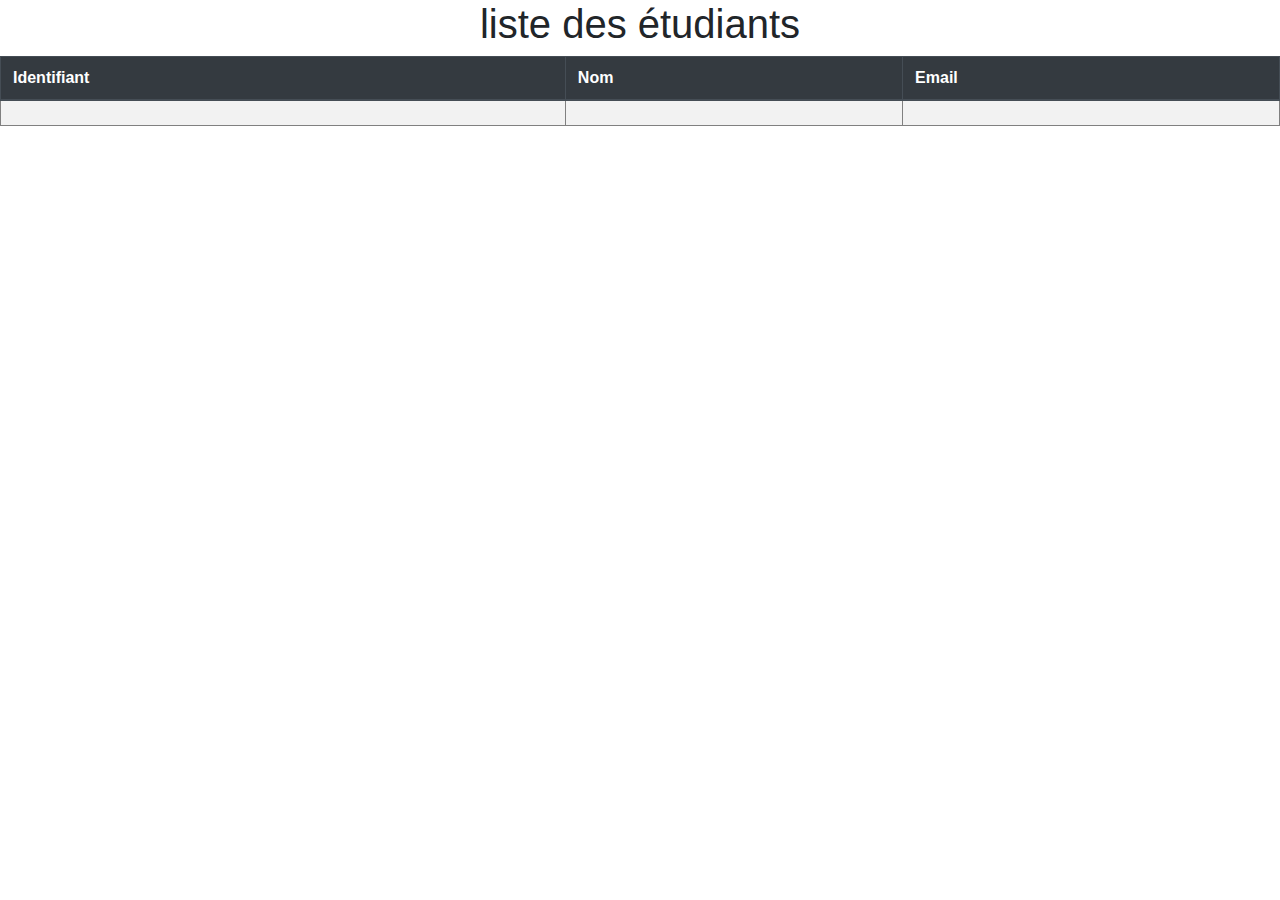
==== src/main/resources/templates/listStudents.html @ 7853a5e0 "day1" ====
<html>
<head> 
<meta charset="UTF-8"/>
<link rel="stylesheet" href="https://maxcdn.bootstrapcdn.com/bootstrap/4.5.2/css/bootstrap.min.css">

 </head>
<body>
<h1 align="center"> liste des étudiants </h1>
<table class="table table-striped" align = center border="1">
  	<thead class="thead-dark">
 		<tr>
 			<th>Identifiant</th> <th>Nom</th> <th>Email</th> 
 		</tr> 	
  	</thead>
  	<tbody>
  	<!-- etudiant c'est indice de parcours -->
  		<tr th:each="etudiant:${students}">
  			<td th:text="${etudiant.id}"></td> 
  			<td th:text="${etudiant.nom}"></td>  
  			<td th:text="${etudiant.email}"></td>
  			
  		</tr>
  	</tbody>
  </table>
</body>
</html>
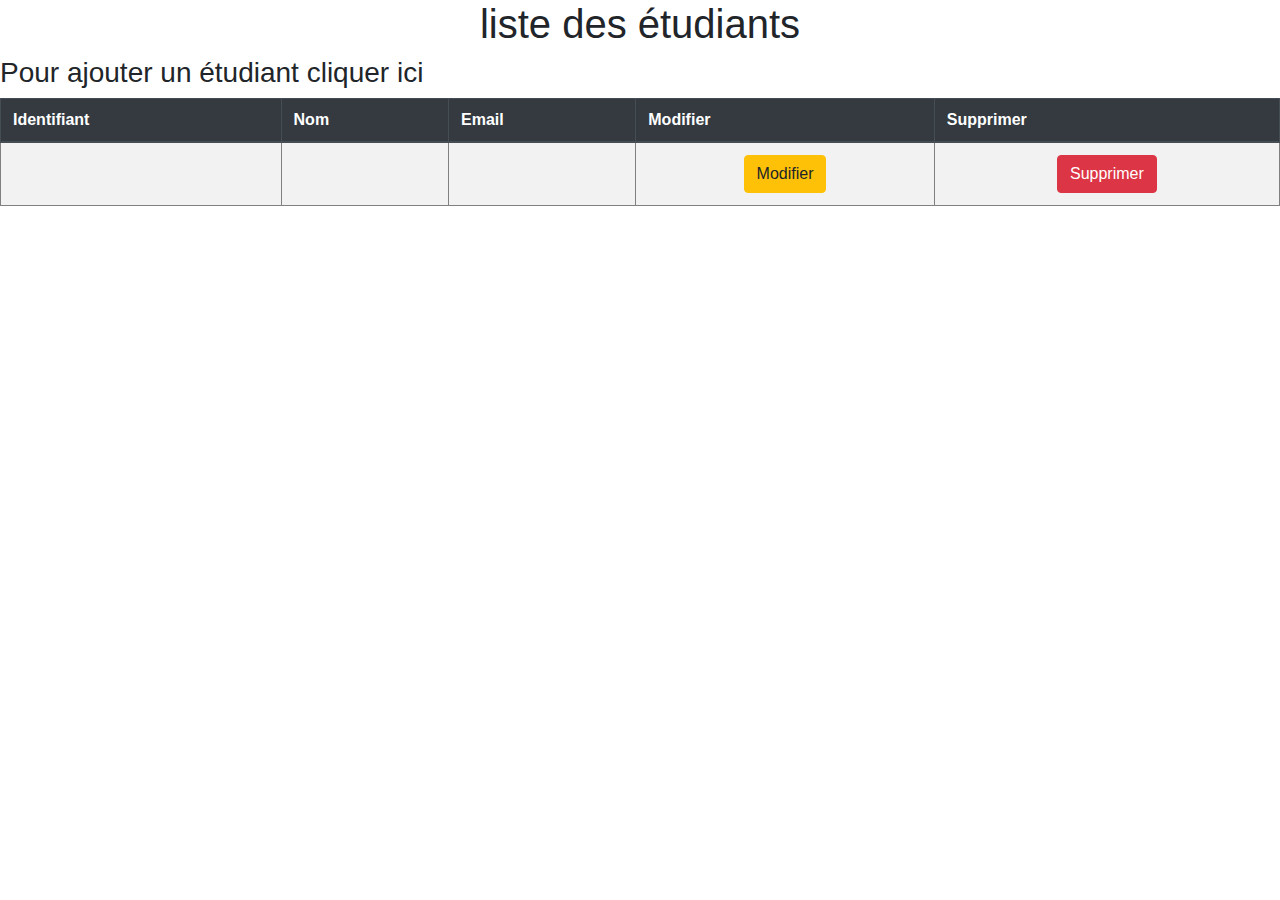
==== commit 65c97c31: "bootcamp day2" ====
--- a/src/main/resources/templates/listStudents.html
+++ b/src/main/resources/templates/listStudents.html
@@ -1,26 +1,40 @@
 <html>
-<head> 
-<meta charset="UTF-8"/>
-<link rel="stylesheet" href="https://maxcdn.bootstrapcdn.com/bootstrap/4.5.2/css/bootstrap.min.css">
 
- </head>
+
+<head>
+<meta charset="UTF-8" />
+<link rel="stylesheet"
+	href="https://maxcdn.bootstrapcdn.com/bootstrap/4.5.2/css/bootstrap.min.css">
+<link type="text/css" rel="stylesheet" th:href="@{/css/main.css}">
+</head>
+
+
 <body>
-<h1 align="center"> liste des étudiants </h1>
-<table class="table table-striped" align = center border="1">
-  	<thead class="thead-dark">
- 		<tr>
- 			<th>Identifiant</th> <th>Nom</th> <th>Email</th> 
- 		</tr> 	
-  	</thead>
-  	<tbody>
-  	<!-- etudiant c'est indice de parcours -->
-  		<tr th:each="etudiant:${students}">
-  			<td th:text="${etudiant.id}"></td> 
-  			<td th:text="${etudiant.nom}"></td>  
-  			<td th:text="${etudiant.email}"></td>
-  			
-  		</tr>
-  	</tbody>
-  </table>
+	<h1 align="center">liste des étudiants</h1>
+	<h3>
+		Pour ajouter un étudiant cliquer <a th:href="@{/etudiant/add}">ici</a>
+	</h3>
+
+	<table class="table table-striped" align=center border="1">
+		<thead class="thead-dark">
+			<tr>
+				<th align="center">Identifiant</th>
+				<th align="center">Nom</th>
+				<th align="center">Email</th>
+				<th align="center">Modifier</th>
+				<th align="center">Supprimer</th>
+			</tr>
+		</thead>
+		<tbody>
+			<!-- etudiant c'est indice de parcours -->
+			<tr th:each="etudiant:${students}">
+				<td th:text="${etudiant.id}" align="center"></td>
+				<td th:text="${etudiant.nom}" align="center"></td>
+				<td th:text="${etudiant.email}" align="center"></td>
+				<td align="center"><a href="#" class="btn btn-warning">Modifier</a>
+				<td align="center"><a href="#" class="btn btn-danger">Supprimer</a>
+			</tr>
+		</tbody>
+	</table>
 </body>
 </html>
